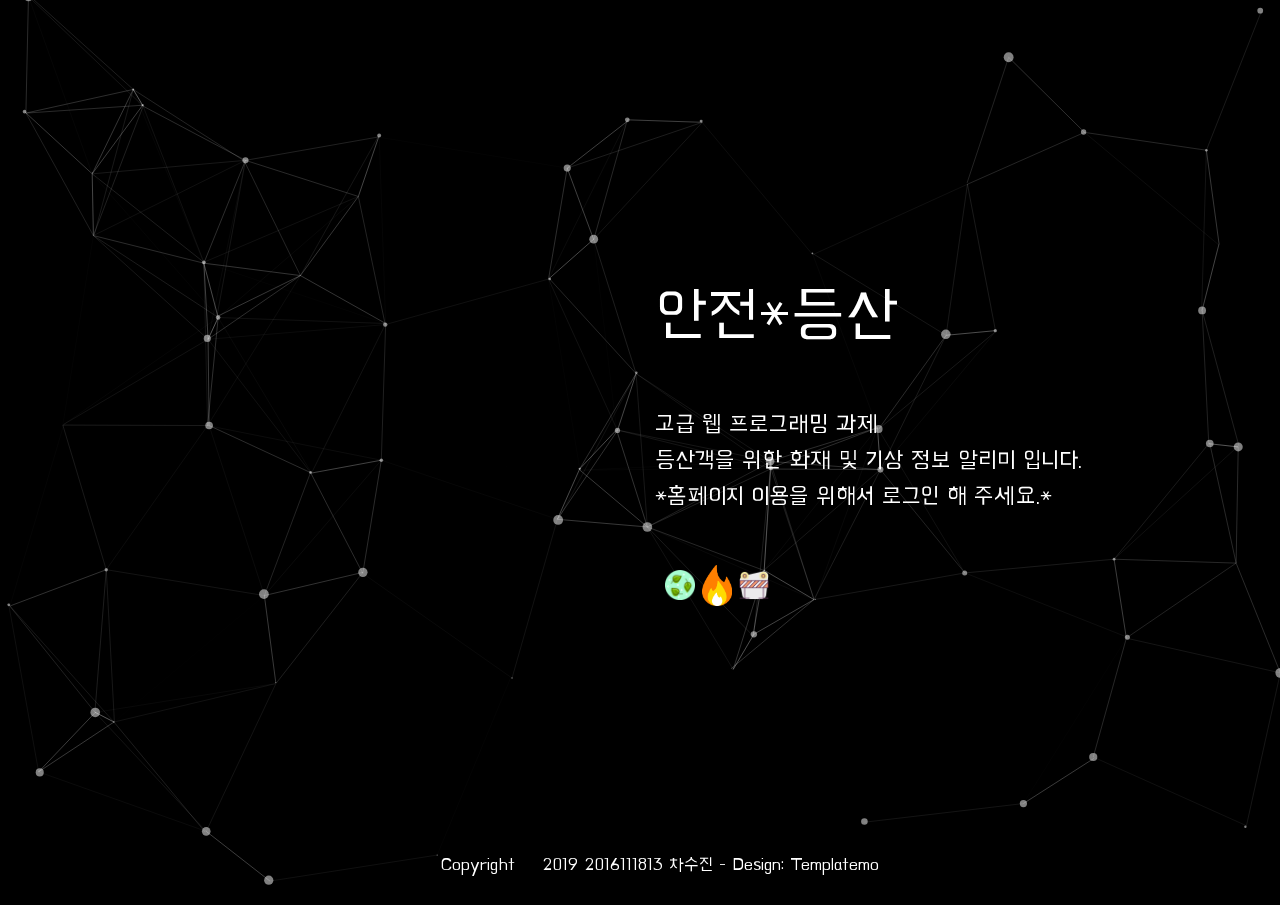
==== webProgramming/project/index.html @ 9afdb866 "update web project" ====
<!DOCTYPE html>
<html>
<head>
  <meta charset="utf-8">
  <meta http-equiv="X-UA-Compatible" content="IE=edge">
  <meta name="viewport" content="width=device-width, initial-scale=1">

  <title>고웹프(2019.1)_안전등산</title>
<!-- [템플릿 출처] Letter Template http://www.templatemo.com/tm-510-letter -->
<!-- 템플릿 부분-->
  <link rel="stylesheet" href="https://fonts.googleapis.com/css?family=Open+Sans:300,400">  <!-- Google web font "Open Sans" -->
  <link rel="stylesheet" href="css/font-awesome.min.css">
  <link rel="stylesheet" href="css/bootstrap.min.css">
  <link rel="stylesheet" href="css/demo.css" />
  <link rel="stylesheet" href="css/templatemo-style.css">
  <script type="text/javascript" src="js/modernizr.custom.86080.js"></script>
<!-- js 추가-->
<script src="//developers.kakao.com/sdk/js/kakao.min.js"></script>

<!-- 한글 폰트 적용-->
  <style>
    @font-face {
      font-family: hanna;
      src:url('fonts/BMHANNAAir_ttf.ttf');
    }
    body {font-family: hanna;}
  </style>

</head>
<body>
			<div id="particles-js"></div>
			<ul class="cb-slideshow">
	            <li></li>
	            <li></li>
	            <li></li>
	            <li></li>
	            <li></li>
	            <li></li>
	   </ul>

			<div class="container-fluid">
				<div class="row cb-slideshow-text-container ">
          <!--  여기서 부터 코딩 -->
					<div class= "tm-content col-xl-6 col-sm-8 ml-auto col-xs-8 section">
  					<header class="mb-5"><h1>안전*등산</h1></header>
  					<P class="mb-5">
              고급 웹 프로그래밍 과제<br>
              등산객을 위한 화재 및 기상 정보 알리미 입니다.<br>
              *홈페이지 이용을 위해서 로그인 해 주세요.*<br>
            </P>
            <a id="kakao-login-btn"></a>

            <!--아래 링크 부분-->
  					<div class="tm-social-icons-container text-xs-center">
  	                    <a href="https://www.forest.go.kr/kfsweb/kfs/idx/Index.do" target="_blank"><img src="./img/forest.png" alt="이미지 오류" width="30"></a>
  	                    <a href="https://www.nfa.go.kr/nfa/" target="_blank"><img src="./img/fire.png" alt="이미지 오류" width="30"></a>
  	                    <a href="http://www.safekorea.go.kr/idsiSFK/neo/main/main.html" target="_blank"><img src="./img/disaster.png" alt="이미지 오류" width="30"></a>
  	        </div>

					</div>
				</div>
        <!-- 저작권 및 템플릿 주소-->
				<div class="footer-link">
					<p>Copyright © 2019 2016111813 차수진
          - Design: <a rel="nofollow" href="http://www.google.com/+templatemo" target="_parent">Templatemo</a></p>
				</div>

			</div>
</body>

<!-- api script codes -->
<script type='text/javascript'>
//KAKAO TALK
    // 사용할 앱의 JavaScript 키를 설정해 주세요.
    Kakao.init('f709cbbbe77b71b8c2bf7637ce5050cb');

    // 카카오 로그인 버튼을 생성합니다.
    Kakao.Auth.createLoginButton({
      container: '#kakao-login-btn',
      success: function(authObj) {
        //alert(JSON.stringify(authObj));
        alert("로그인 성공")
        //html 파일 이동 (다음 장면)
        window.location.href = "./main.html";

      },
      fail: function(err) {
        // alert(JSON.stringify(err));
        alert("로그인에 실패하셨습니다. ㅜㅜ")
      }
    });



</script>


<script type="text/javascript" src="js/particles.js"></script>
<script type="text/javascript" src="js/app.js"></script>
</html>
---- webProgramming/project/css/demo.css ----
@font-face {
    font-family: 'BebasNeueRegular';
    src: url('fonts/BebasNeue-webfont.eot');
    src: url('fonts/BebasNeue-webfont.eot?#iefix') format('embedded-opentype'),
         url('fonts/BebasNeue-webfont.woff') format('woff'),
         url('fonts/BebasNeue-webfont.ttf') format('truetype'),
         url('fonts/BebasNeue-webfont.svg#BebasNeueRegular') format('svg');
    font-weight: normal;
    font-style: normal;
}
/* CSS reset */
body,div,dl,dt,dd,ul,ol,li,h1,h2,h3,h4,h5,h6,pre,form,fieldset,input,textarea,p,blockquote,th,td { 
	margin:0;
	padding:0;
}
html,body {
	margin:0;
	padding:0;
}
table {
	border-collapse:collapse;
	border-spacing:0;
}
fieldset,img { 
	border:0;
}
input{
	border:1px solid #b0b0b0;
	padding:3px 5px 4px;
	color:#979797;
	width:190px;
}
address,caption,cite,code,dfn,th,var {
	font-style:normal;
	font-weight:normal;
}
ol,ul {
	list-style:none;
}
caption,th {
	text-align:left;
}
h1,h2,h3,h4,h5,h6 {
	font-size:100%;
	font-weight:normal;
}
q:before,q:after {
	content:'';
}
abbr,acronym { border:0;
}
/* General Demo Style */
body{
	font-family: Constantia, Palatino, "Palatino Linotype", "Palatino LT STD", Georgia, serif;
	background: #000;
	font-weight: 400;
	font-size: 15px;
	color: #aa3e03;
	overflow-y: scroll;
	overflow-x: hidden;
}
.ie7 body{
	overflow:hidden;
}
a{
	color: #333;
	text-decoration: none;
}
.container{
	position: relative;	
}
.clr{
	clear: both;
}
.container > header{
	padding: 30px 30px 10px 20px;
	margin: 0px 20px 10px 20px;
	position: relative;
	display: block;
	text-shadow: 1px 1px 1px rgba(0,0,0,0.2);
    text-align: left;
}
.container > header h1{
	font-family: 'BebasNeueRegular', 'Arial Narrow', Arial, sans-serif;
	font-size: 35px;
	line-height: 35px;
	position: relative;
	font-weight: 400;
	color: #fff;
	text-shadow: 1px 1px 1px rgba(0,0,0,0.3);
    padding: 0px 0px 5px 0px;
}
.container > header h1 span{

}
.container > header h2, p.info{
	font-size: 16px;
	font-style: italic;
	color: #f8f8f8;
	text-shadow: 1px 1px 1px rgba(0,0,0,0.6);
}
/* Header Style */
.codrops-top{
	font-family: Arial, sans-serif;
	line-height: 24px;
	font-size: 11px;
	width: 100%;
	background: #000;
	opacity: 0.9;
	text-transform: uppercase;
	z-index: 9999;
	position: relative;
	-moz-box-shadow: 1px 0px 2px #000;
	-webkit-box-shadow: 1px 0px 2px #000;
	box-shadow: 1px 0px 2px #000;
}
.codrops-top a{
	padding: 0px 10px;
	letter-spacing: 1px;
	color: #ddd;
	display: block;
	float: left;
}
.codrops-top a:hover{
	color: #fff;
}
.codrops-top span.right{
	float: right;
}
.codrops-top span.right a{
	float: none;
	display: inline;
}

p.codrops-demos{
	display: block;
	padding: 15px 0px;
}
p.codrops-demos a,
p.codrops-demos a.current-demo,
p.codrops-demos a.current-demo:hover{
    display: inline-block;
	border: 1px solid #6d0019;
	padding: 4px 10px 3px;
	font-size: 13px;
	line-height: 18px;
	margin: 2px 3px;
	font-weight: 800;
	-webkit-box-shadow: 0px 1px 1px rgba(0,0,0,0.1);
	-moz-box-shadow:0px 1px 1px rgba(0,0,0,0.1);
	box-shadow: 0px 1px 1px rgba(0,0,0,0.1);
	color:#fff;
	-webkit-border-radius: 5px;
	-moz-border-radius: 5px;
	border-radius: 5px;
	background: #a90329;
	background: -moz-linear-gradient(top, #a90329 0%, #8f0222 44%, #6d0019 100%);
	background: -webkit-gradient(linear, left top, left bottom, color-stop(0%,#a90329), color-stop(44%,#8f0222), color-stop(100%,#6d0019));
	background: -webkit-linear-gradient(top, #a90329 0%,#8f0222 44%,#6d0019 100%);
	background: -o-linear-gradient(top, #a90329 0%,#8f0222 44%,#6d0019 100%);
	background: -ms-linear-gradient(top, #a90329 0%,#8f0222 44%,#6d0019 100%);
	background: linear-gradient(top, #a90329 0%,#8f0222 44%,#6d0019 100%);
}
p.codrops-demos a:hover{
	background: #6d0019;
}
p.codrops-demos a:active{
	background: #6d0019;
	background: -moz-linear-gradient(top, #6d0019 0%, #8f0222 56%, #a90329 100%);
	background: -webkit-gradient(linear, left top, left bottom, color-stop(0%,#6d0019), color-stop(56%,#8f0222), color-stop(100%,#a90329));
	background: -webkit-linear-gradient(top, #6d0019 0%,#8f0222 56%,#a90329 100%);
	background: -o-linear-gradient(top, #6d0019 0%,#8f0222 56%,#a90329 100%);
	background: -ms-linear-gradient(top, #6d0019 0%,#8f0222 56%,#a90329 100%);
	background: linear-gradient(top, #6d0019 0%,#8f0222 56%,#a90329 100%);
	-webkit-box-shadow: 0px 1px 1px rgba(255,255,255,0.9);
	-moz-box-shadow:0px 1px 1px rgba(255,255,255,0.9);
	box-shadow: 0px 1px 1px rgba(255,255,255,0.9);
}
p.codrops-demos a.current-demo,
p.codrops-demos a.current-demo:hover{
	color: #A5727D;
	background: #6d0019;
}
/* Media Queries */
@media screen and (max-width: 767px) {
	.container > header{
		text-align: center;
	}
	p.codrops-demos {
		position: relative;
		top: auto;
		left: auto;
	}
}
---- webProgramming/project/css/templatemo-style.css ----
/*

Letter Template

http://www.templatemo.com/tm-510-letter

*/

body {
	font-family: 'Open Sans', Helvetica, Arial, sans-serif;
	font-size: 24px;
	font-weight: 300;
	overflow-x: hidden;

}

a, button {
	transition: all 0.3s ease;
	color: #FFFFFF;
}

button:focus {
    outline: none;
}

a:hover {
	color: #FFFF00;
	text-decoration: underline;
}
a:focus {
	text-decoration: none;
	outline: none;
}

h1 {
	color: #FFFFFF;
	font-size: 4rem;
}

p {
	color: #FFFFFF;
}

#particles-js {
    position: absolute;
    top: 0;
    left: 0;
    z-index: 1000;
    width: 100%;
    height: 99%;
}

.cb-slideshow-text-container {
    height: 100vh;
    display: flex;
    align-items: center;
}

.tm-content {
    z-index: 1001;
}

.form-control::-webkit-input-placeholder { /* Chrome/Opera/Safari */
  color: white;
}
.form-control::-moz-placeholder { /* Firefox 19+ */
  color: white;
}
.form-control:-ms-input-placeholder { /* IE 10+ */
  color: white;
}
.form-control:-moz-placeholder { /* Firefox 18- */
  color: white;
}

.form-control::placeholder {
    color: white;
}

.form-control {
    color: #FFFFFF;
    border-radius: .5rem;
    background-color: transparent;
    border: 1px solid #FFFFFF;
    padding-top: 10px;
    padding-bottom: 10px;
    font-size: 1.4rem;
    font-weight: 300;
    padding: 0.75rem 1.2rem;
}

.form-section {
    color: #FFFFFF;
    background-color: transparent;
    margin-bottom: 100px;

}

.contact_email {
	color: #FFFFFF;
}
.tm-btn-subscribe {
	background-color: #006699;
	border-radius: .5rem;
    border-color: white;
	padding: 0.75rem 1.6rem;
    font-weight: 300;
    font-size: 1.4rem;
    cursor: pointer;
}

.tm-btn-subscribe:hover {
    background-color: #055278;
}

.tm-social-icons-container {
    margin: 10px;
}

.tm-social-link {
    border-color: #FFFFFF;
    color: black;
    display: inline-block;
    width: 50px;
    height: 50px;
    text-align: center;
}

.fa {
    color: #FFFFFF;
}

.footer-link {
    margin: 20px;
	font-size: 18px;
    position: absolute;
    bottom: 0;
    left: 0;
    color: white;
    text-align:center;
    width:100%;
    z-index: 1001;
}

/* Animation */
.cb-slideshow,
.cb-slideshow:after {
    position: fixed;
    width: 100%;
    height: 100%;
    top: 0px;
    left: 0px;
    z-index: 0;
}

.cb-slideshow li {
    width: 100%;
    height: 100%;
    position: absolute;
    top: 0px;
    left: 0px;
    color: transparent;
    background-size: cover;
    background-position: 50% 50%;
    background-repeat: none;
    opacity: 0;
    z-index: 0;
    -webkit-backface-visibility: hidden;
    -webkit-animation: imageAnimation 72s linear infinite 0s;
    -moz-animation: imageAnimation 72s linear infinite 0s;
    -o-animation: imageAnimation 72s linear infinite 0s;
    -ms-animation: imageAnimation 72s linear infinite 0s;
    animation: imageAnimation 72s linear infinite 0s;

}


.cb-slideshow li:nth-child(1) {
    background-image: url(./img/letter_bg_01.jpg)
}
.cb-slideshow li:nth-child(2) {
    background-image: url(./img/letter_bg_02.jpg);
    -webkit-animation-delay: 12s;
    -moz-animation-delay: 12s;
    -o-animation-delay: 12s;
    -ms-animation-delay: 12s;
    animation-delay: 12s;
}
.cb-slideshow li:nth-child(3) {
    background-image: url(./img/letter_bg_03.jpg);
    -webkit-animation-delay: 24s;
    -moz-animation-delay: 24s;
    -o-animation-delay: 24s;
    -ms-animation-delay: 24s;
    animation-delay: 24s;
}
.cb-slideshow li:nth-child(4) {
    background-image: url(./img/letter_bg_01.jpg);
    animation-delay: 36s;
}
.cb-slideshow li:nth-child(5) {
    background-image: url(./img/letter_bg_02.jpg);
    animation-delay: 48s;
}
.cb-slideshow li:nth-child(6) {
    background-image: url(./img/letter_bg_03.jpg);
    animation-delay: 60s;
}


@keyframes imageAnimation {
	0% {
	    opacity: 0;
	    animation-timing-function: ease-in;
	}
	8% {
	    opacity: 1;
	    transform: scale(1.15);
	    animation-timing-function: ease-out;
	}
	17% {
	    opacity: 1;
	    transform: scale(1.20);
	}
	25% {
	    opacity: 0;
	    transform: scale(1.40);
	}
	100% { opacity: 0 }
}


@media screen and (max-width: 1140px) {
    .cb-slideshow li div h3 { font-size: 140px }
}
@media screen and (max-width: 600px) {
    .cb-slideshow li div h3 { font-size: 80px }
	.tm-content {
		margin-top: 80px;
	}
}

@media screen and (max-width: 576px) {
    .cb-slideshow li div h3 { font-size: 80px }

	.tm-btn-subscribe {
		margin-top: 20px;
	}
}
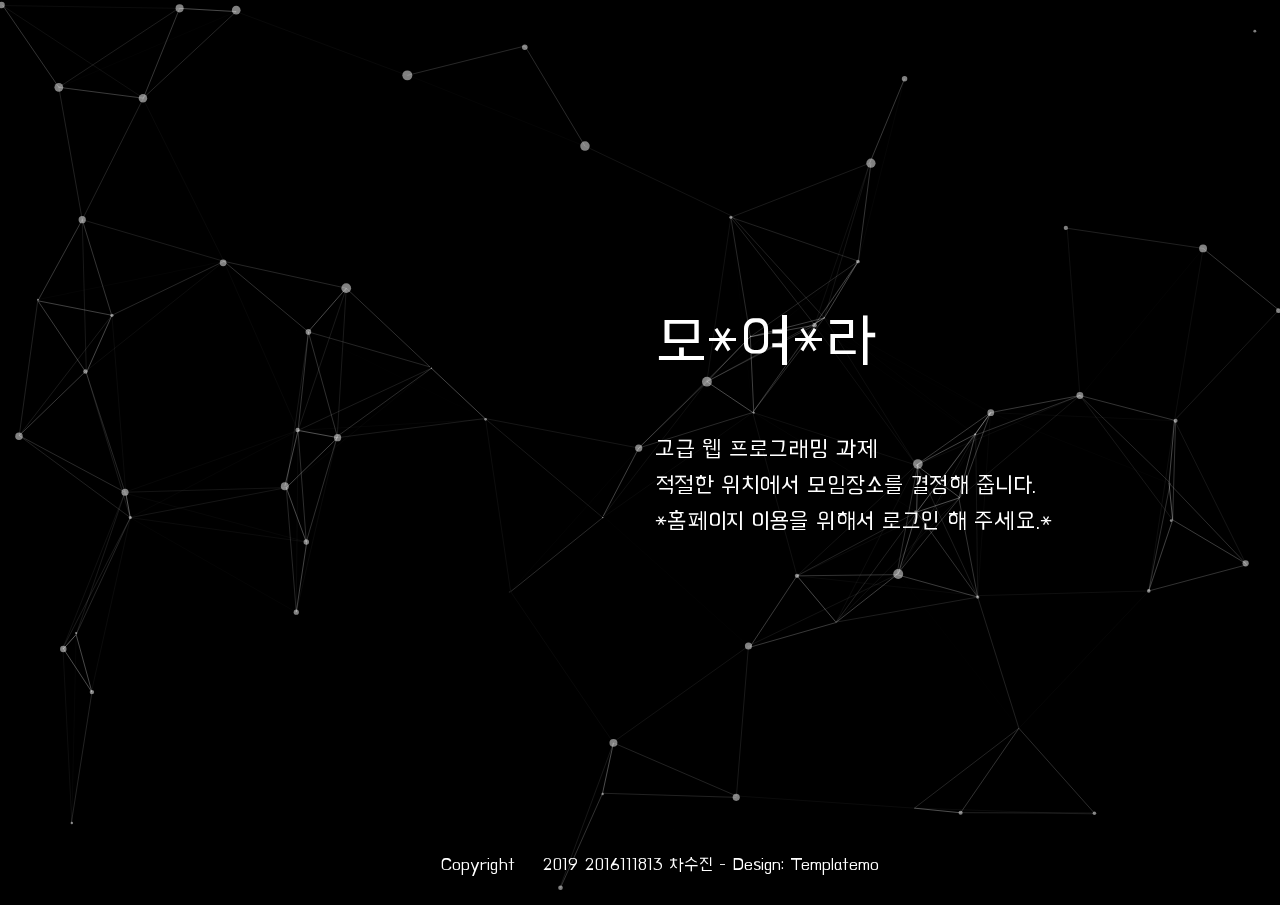
==== commit eb751e20: "update web project" ====
--- a/webProgramming/project/index.html
+++ b/webProgramming/project/index.html
@@ -5,7 +5,7 @@
   <meta http-equiv="X-UA-Compatible" content="IE=edge">
   <meta name="viewport" content="width=device-width, initial-scale=1">
 
-  <title>고웹프(2019.1)_안전등산</title>
+  <title>고웹프(2019.1)_모여라</title>
 <!-- [템플릿 출처] Letter Template http://www.templatemo.com/tm-510-letter -->
 <!-- 템플릿 부분-->
   <link rel="stylesheet" href="https://fonts.googleapis.com/css?family=Open+Sans:300,400">  <!-- Google web font "Open Sans" -->
@@ -42,20 +42,13 @@
 				<div class="row cb-slideshow-text-container ">
           <!--  여기서 부터 코딩 -->
 					<div class= "tm-content col-xl-6 col-sm-8 ml-auto col-xs-8 section">
-  					<header class="mb-5"><h1>안전*등산</h1></header>
+  					<header class="mb-5"><h1>모*여*라</h1></header>
   					<P class="mb-5">
               고급 웹 프로그래밍 과제<br>
-              등산객을 위한 화재 및 기상 정보 알리미 입니다.<br>
+              적절한 위치에서 모임장소를 결정해 줍니다.<br>
               *홈페이지 이용을 위해서 로그인 해 주세요.*<br>
             </P>
             <a id="kakao-login-btn"></a>
-
-            <!--아래 링크 부분-->
-  					<div class="tm-social-icons-container text-xs-center">
-  	                    <a href="https://www.forest.go.kr/kfsweb/kfs/idx/Index.do" target="_blank"><img src="./img/forest.png" alt="이미지 오류" width="30"></a>
-  	                    <a href="https://www.nfa.go.kr/nfa/" target="_blank"><img src="./img/fire.png" alt="이미지 오류" width="30"></a>
-  	                    <a href="http://www.safekorea.go.kr/idsiSFK/neo/main/main.html" target="_blank"><img src="./img/disaster.png" alt="이미지 오류" width="30"></a>
-  	        </div>
 
 					</div>
 				</div>
